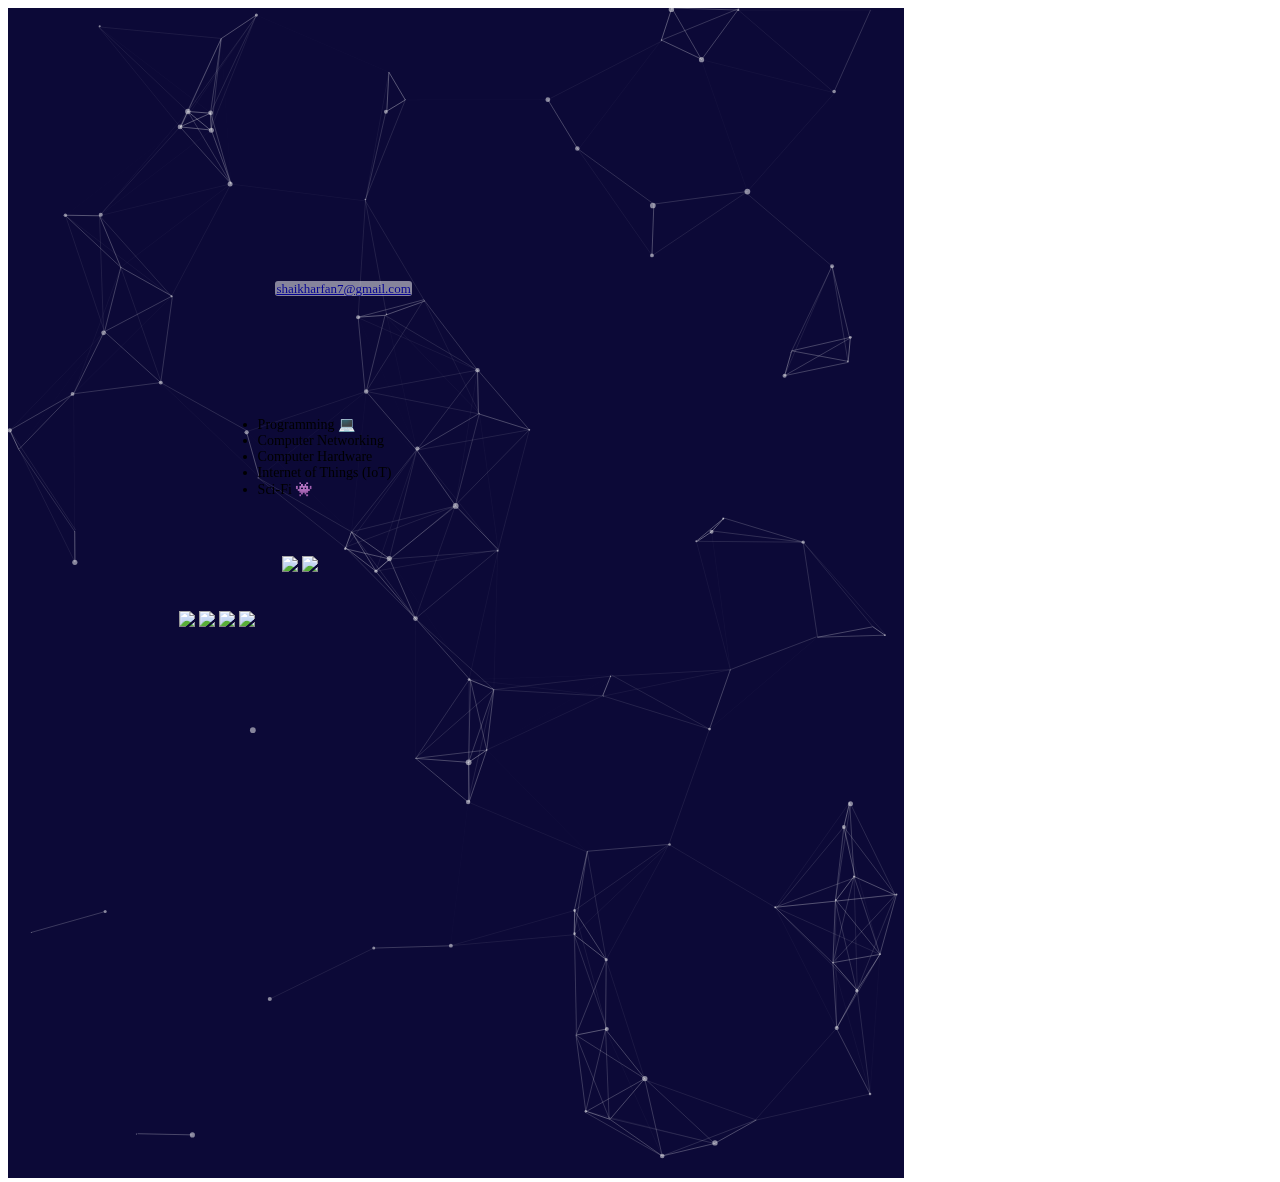
==== mobile.html @ e6915f09 "Mobile view adjustment" ====
<!DOCTYPE html>
<html lang="en">
<head>
  <meta charset="utf-8">
  <title>About Arfan</title>
  <meta name="description" content="All about Arfan Shaikh">
  <meta name="author" content="Arfan Shaikh" />
  <meta name="viewport" content="width=device-width, initial-scale=1.0, minimum-scale=1.0, maximum-scale=1.0, user-scalable=no">

  <link rel="icon" href="icons/icon-computer.svg" type="image/icon type">
  <link rel="stylesheet" type="text/css" href="index.css">
  <style type="text/css">
  	

  	#htext{
  		font-size: 20px;
  		top: 210px;
  		left: -8%;
  		padding-left: 200px;
      width: 30%;
  	}

    #particles-js {
    position: absolute;
    width: 70%;
    height: 130%;
    background-color: #0c0937;
    }


  	#paratext{
  		font-size: 13px;
  		padding-left: 110px;
  		top: 240px;
      width: 30%;
  	}

  	#mug{
  		height: 155px;
  		width: 125px;
  		padding-left: 155px;
  	}

  	#h2text{
  		font-size: 16px;
  		top: 380px;
  		left: 15%;	
  	}

  	ul{
  		top: 400px;
  		left: 17%;
  		position: absolute;
  	}

  	li{
  		font-size: 14px;
 
  	}


    #nav{
  	top: 540px;
  	position: absolute;
  	left: 22%;
	}


  	#social{
  	top: 595px;
    position: absolute;
  	left: 14%;
  	}

  	.panel{
  		left: 11%;
    }


  </style>


</head>

<body onload="ref()">

<div id="particles-js"></div>
  

<script src="js/particles.js"></script>
<script src="js/app.js"></script>

<Sdiv class="panel" style="display: block;">
  

<img src="img/mug.jpg" id="mug"></img>

<h1 id="htext">Hello World, I'm Arfan </h1>
<p id="paratext">A computer engineering student who loves technology, programming and video games.<br> I believe in using technological powers to create tools to empower and build a sustainable and efficient future. To know more click on social media icons below or write at <a style="background-color: white; opacity: 0.5; border-radius:3px; padding-left: 1px; padding-right: 1px;" href="mailto:shaikharfan7@gmail.com?">  shaikharfan7@gmail.com</a>  &#x1F607;</p><br>

<div id="infocontainer">
    
<h2 id="h2text"><script type="text/javascript" src="js/listcontrol.js"></script></h2>
  <ul id="list">
  <li id="ele1"></li>
  <li id="ele2"></li>
  <li id="ele3"></li>
  <li id="ele4"></li>
  <li id="ele5"></li>

</ul>
</div>
    

<p align="center" id="nav">
<a onclick="onClickLeft()"><img src="icons/arrow_left.png" id="floating-button1" name="btnn"></a>
<a onclick="onClickRight()"><img src="icons/arrow_right.png" id="floating-button1" name="btnn"></a>
</p>    


  <p align="center" id="social">
    <a href="https://www.linkedin.com/in/shaikharfan7/" target="_blank"><img src="icons/linkedin.png" id="floating-button" name="btnn"></a> 
    <a href="https://www.github.com/shaikharfan7/" target="_blank"><img src="icons/github.png" id="floating-button"></a>
    <a href="https://www.twitter.com/shaikharfan7/" target="_blank"><img src="icons/twitter.png" id="floating-button"></a>
    <a href="https://www.instagram.com/shaikharfan98" target="_blank"><img src="icons/instagram.png" id="floating-button"></a>
      
  </p>
</div>
</body>
</html>
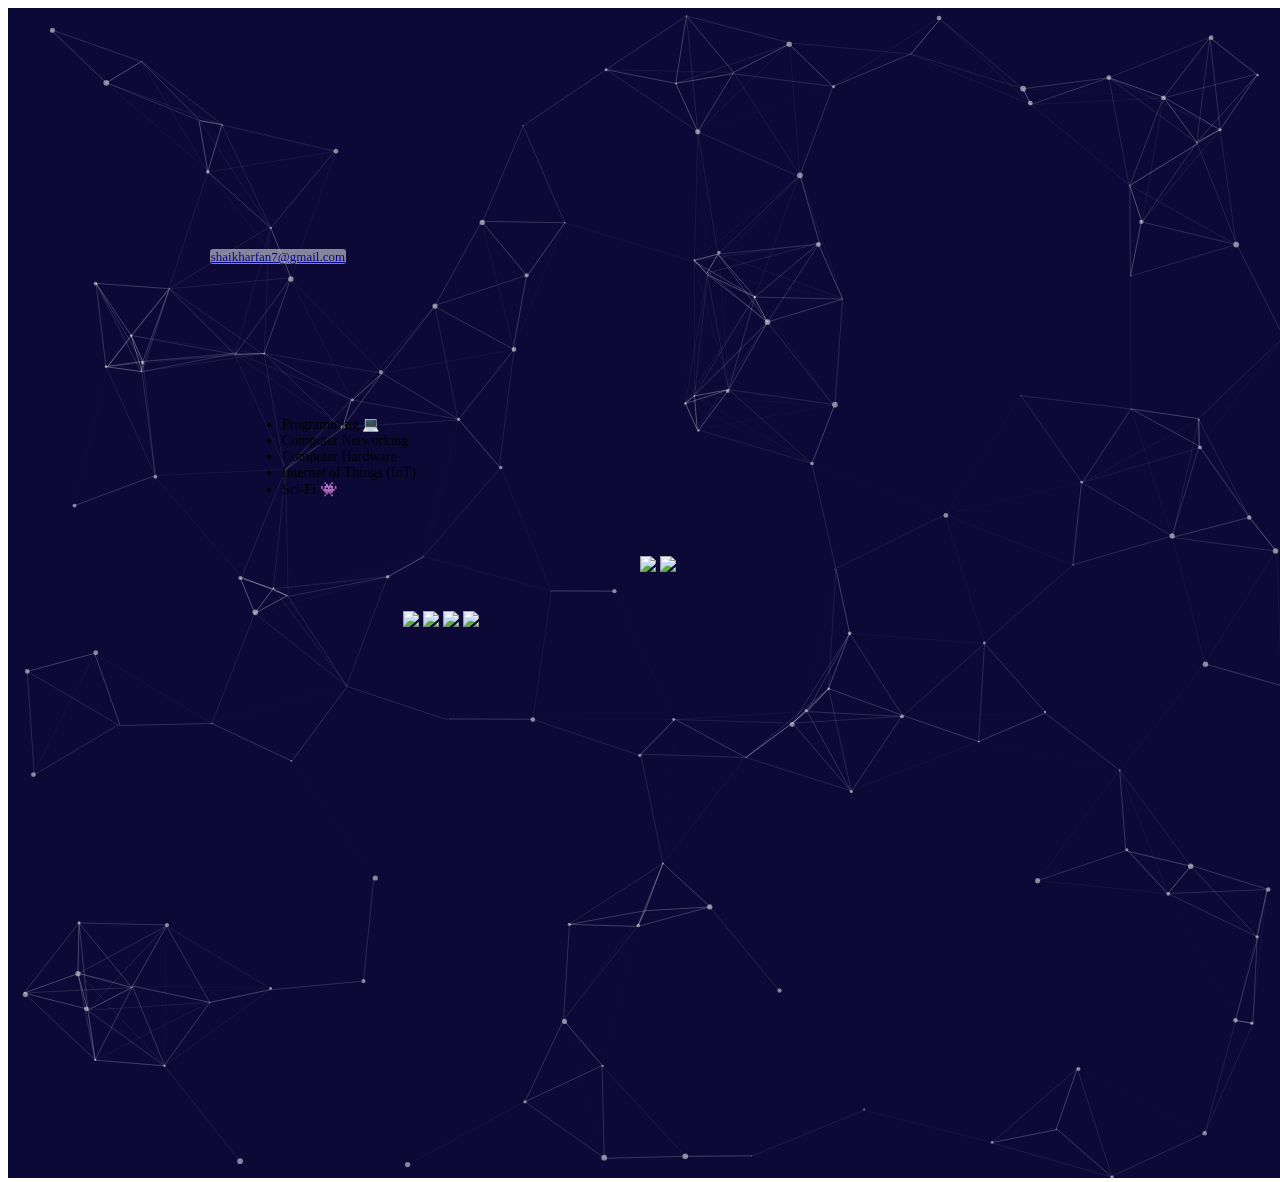
==== commit 01ce4439: "Mobile view adjustment" ====
--- a/mobile.html
+++ b/mobile.html
@@ -14,15 +14,15 @@
 
   	#htext{
   		font-size: 20px;
-  		top: 210px;
+  		top: 205px;
   		left: -8%;
-  		padding-left: 200px;
-      width: 30%;
+  		padding-left: 160px;
+      width: 90%;
   	}
 
     #particles-js {
     position: absolute;
-    width: 70%;
+    width: 100%;
     height: 130%;
     background-color: #0c0937;
     }
@@ -32,7 +32,7 @@
   		font-size: 13px;
   		padding-left: 110px;
   		top: 240px;
-      width: 30%;
+      width: 65%;
   	}
 
   	#mug{
@@ -43,13 +43,14 @@
 
   	#h2text{
   		font-size: 16px;
-  		top: 380px;
-  		left: 15%;	
+  		top: 382px;
+      padding-left: 110px;	
   	}
 
   	ul{
   		top: 400px;
-  		left: 17%;
+  		left: 15%;
+      padding-left: 90px;
   		position: absolute;
   	}
 
@@ -62,18 +63,20 @@
     #nav{
   	top: 540px;
   	position: absolute;
-  	left: 22%;
+  	left: 50%;
 	}
 
 
   	#social{
   	top: 595px;
     position: absolute;
-  	left: 14%;
+    left: 31%;
+    padding-left: 6px;
   	}
 
   	.panel{
   		left: 11%;
+      width: 100%;
     }
 
 
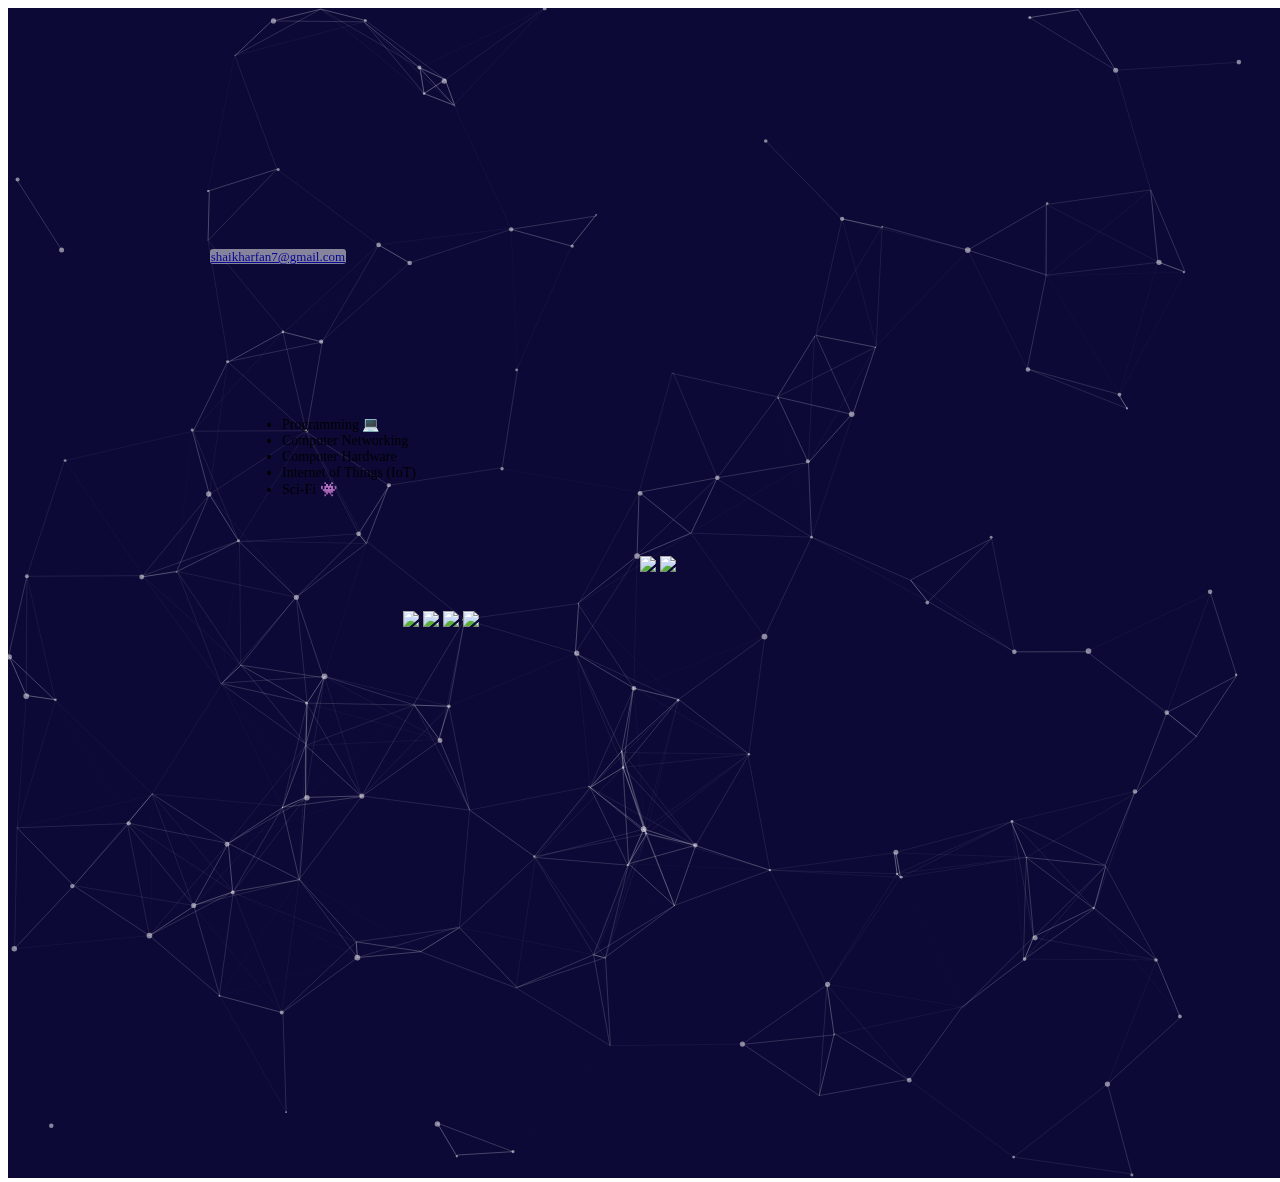
==== commit 2adc2da9: "Mobile view adjustment" ====
--- a/mobile.html
+++ b/mobile.html
@@ -15,8 +15,7 @@
   	#htext{
   		font-size: 20px;
   		top: 205px;
-  		left: -8%;
-  		padding-left: 160px;
+  		padding-left: 110px;
       width: 90%;
   	}
 
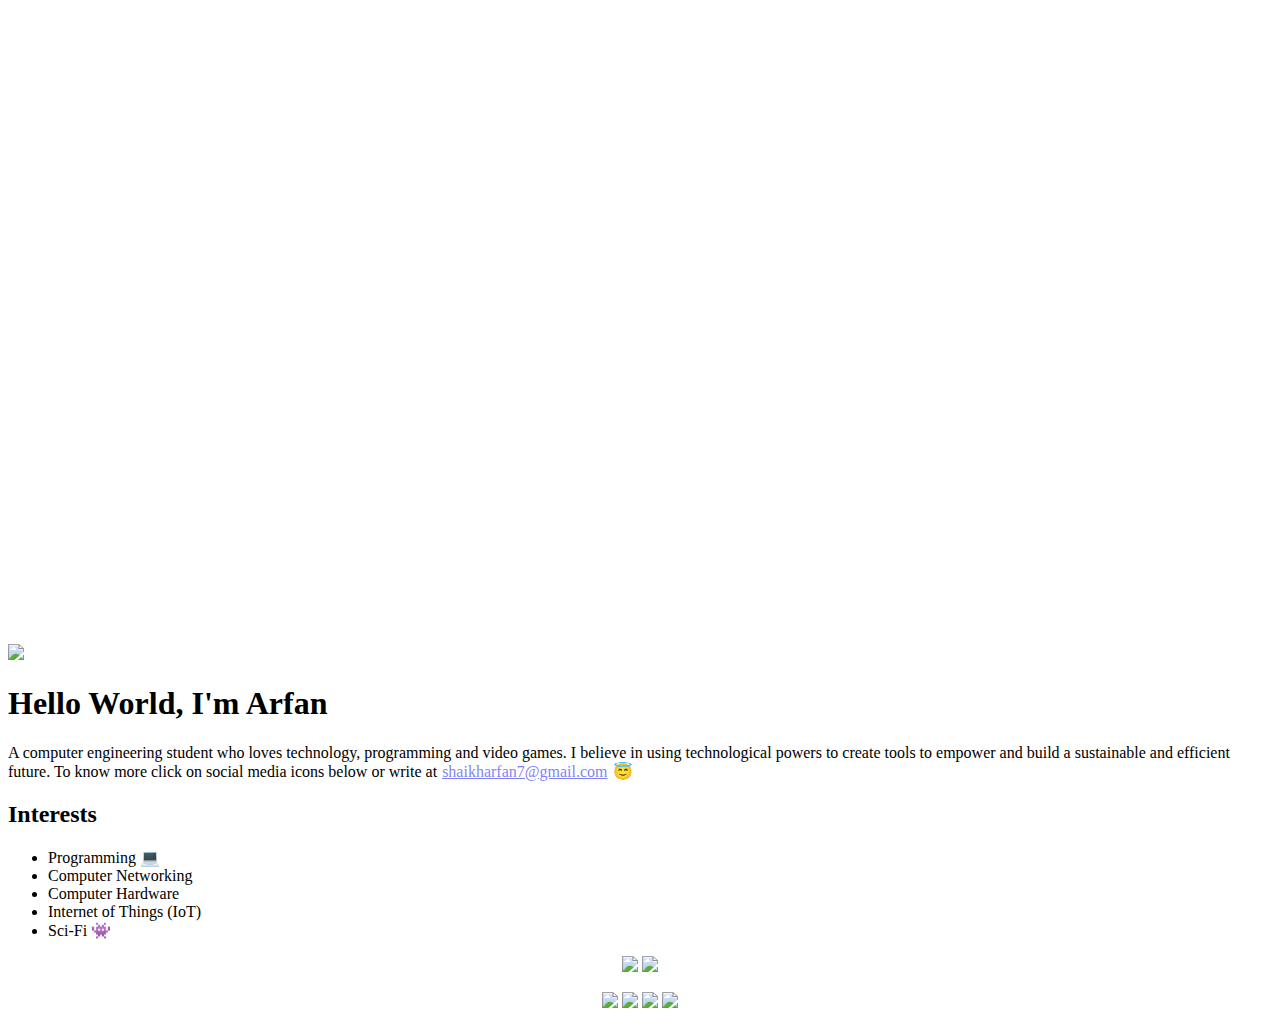
==== commit 4d04d21b: "Mobile view adjustment" ====
--- a/mobile.html
+++ b/mobile.html
@@ -37,12 +37,12 @@
   	#mug{
   		height: 155px;
   		width: 125px;
-  		padding-left: 155px;
+  		padding-left: 165px;
   	}
 
   	#h2text{
   		font-size: 16px;
-  		top: 382px;
+  		top: 375px;
       padding-left: 110px;	
   	}
 
@@ -85,7 +85,12 @@
 </head>
 
 <body onload="ref()">
-
+<script type="text/javascript"> 
+if(window.innerHeight < window.innerWidth){
+    alert("This webpage is intended to be viewed in potrait mode only");
+    window.location = "index.html";
+}
+</script>
 <div id="particles-js"></div>
   
 
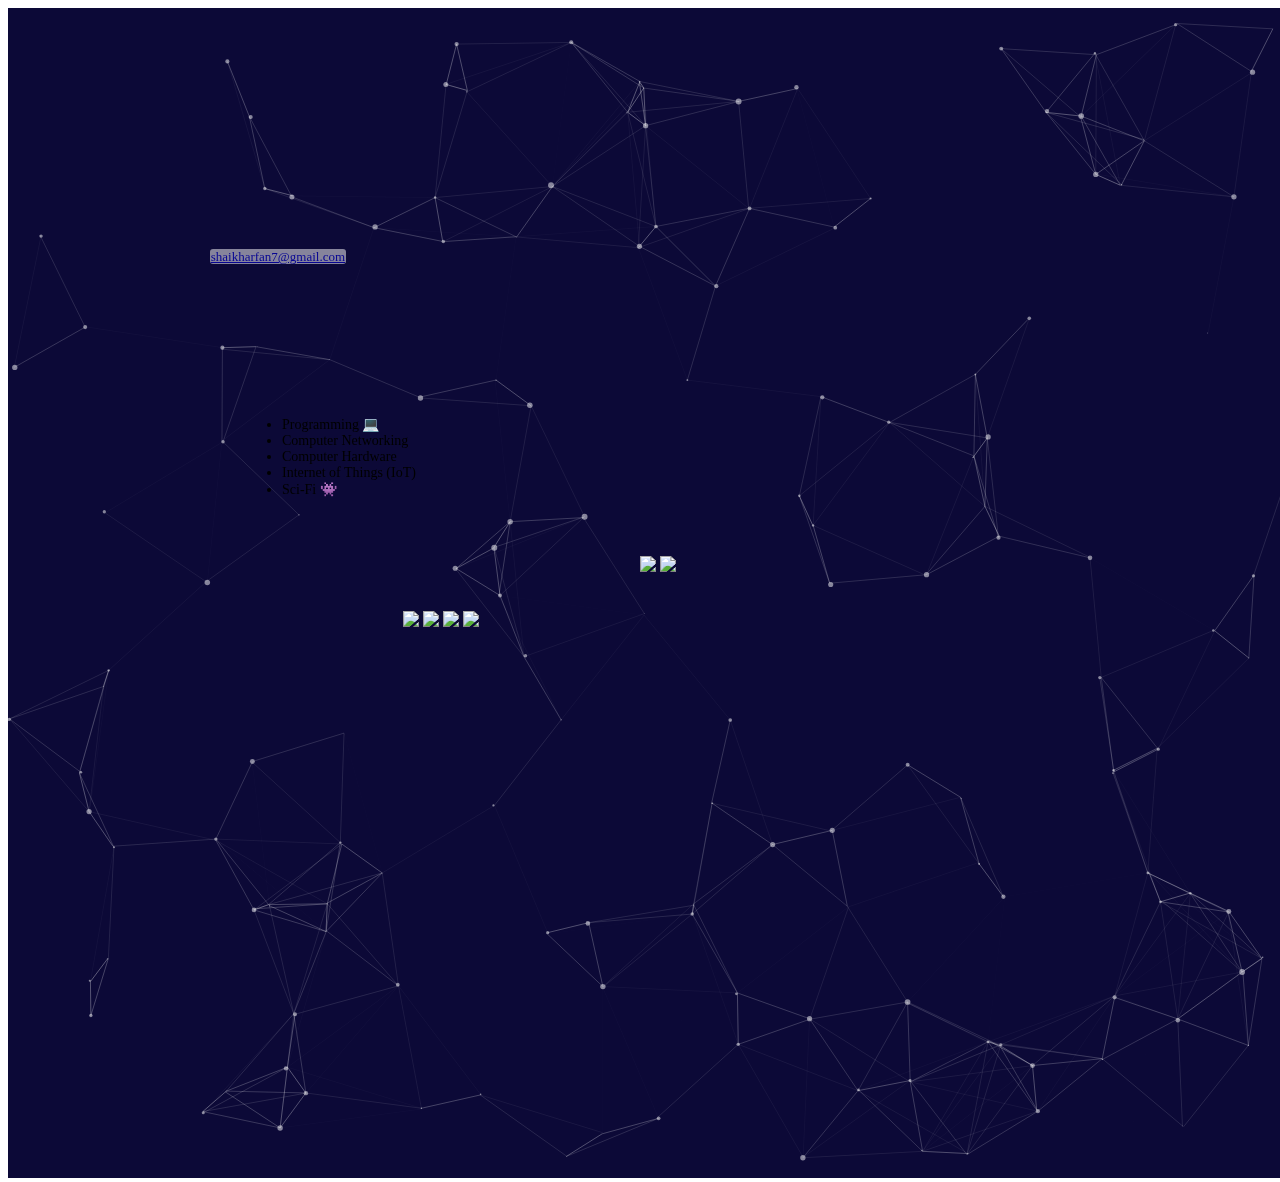
==== commit 2a205d67: "Mobile view adjustment" ====
--- a/mobile.html
+++ b/mobile.html
@@ -88,7 +88,6 @@
 <script type="text/javascript"> 
 if(window.innerHeight < window.innerWidth){
     alert("This webpage is intended to be viewed in potrait mode only");
-    window.location = "index.html";
 }
 </script>
 <div id="particles-js"></div>
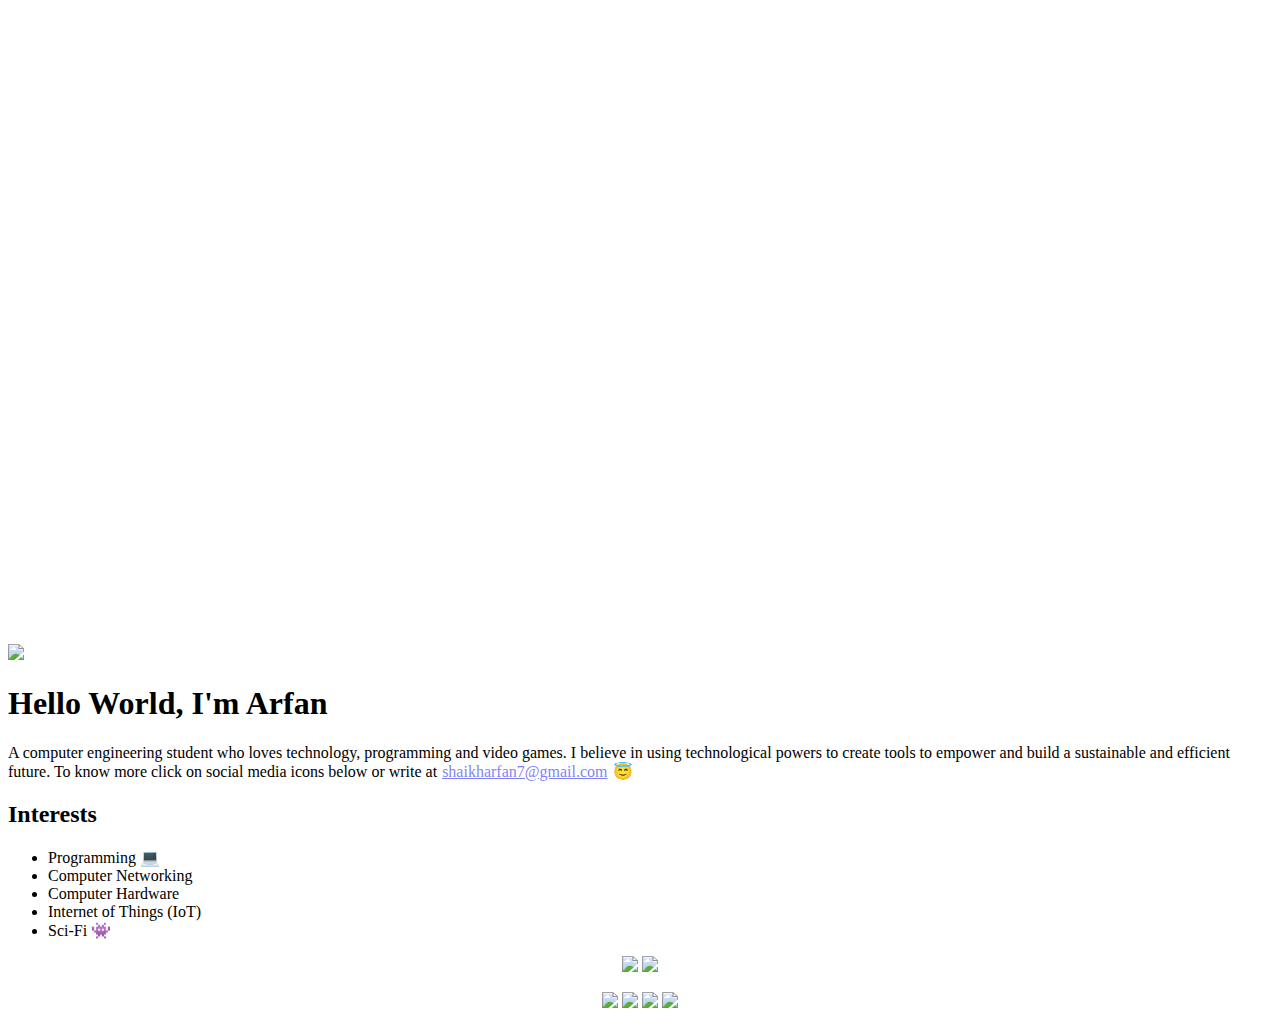
==== commit a9cf9bbb: "Fixed mobile loading error" ====
--- a/mobile.html
+++ b/mobile.html
@@ -88,7 +88,13 @@
 <script type="text/javascript"> 
 if(window.innerHeight < window.innerWidth){
     alert("This webpage is intended to be viewed in potrait mode only");
-}
+  } 
+</script>
+
+<script type="text/javascript">
+   if(screen.width>=699){
+    document.location = "index.html";
+  }
 </script>
 <div id="particles-js"></div>
   
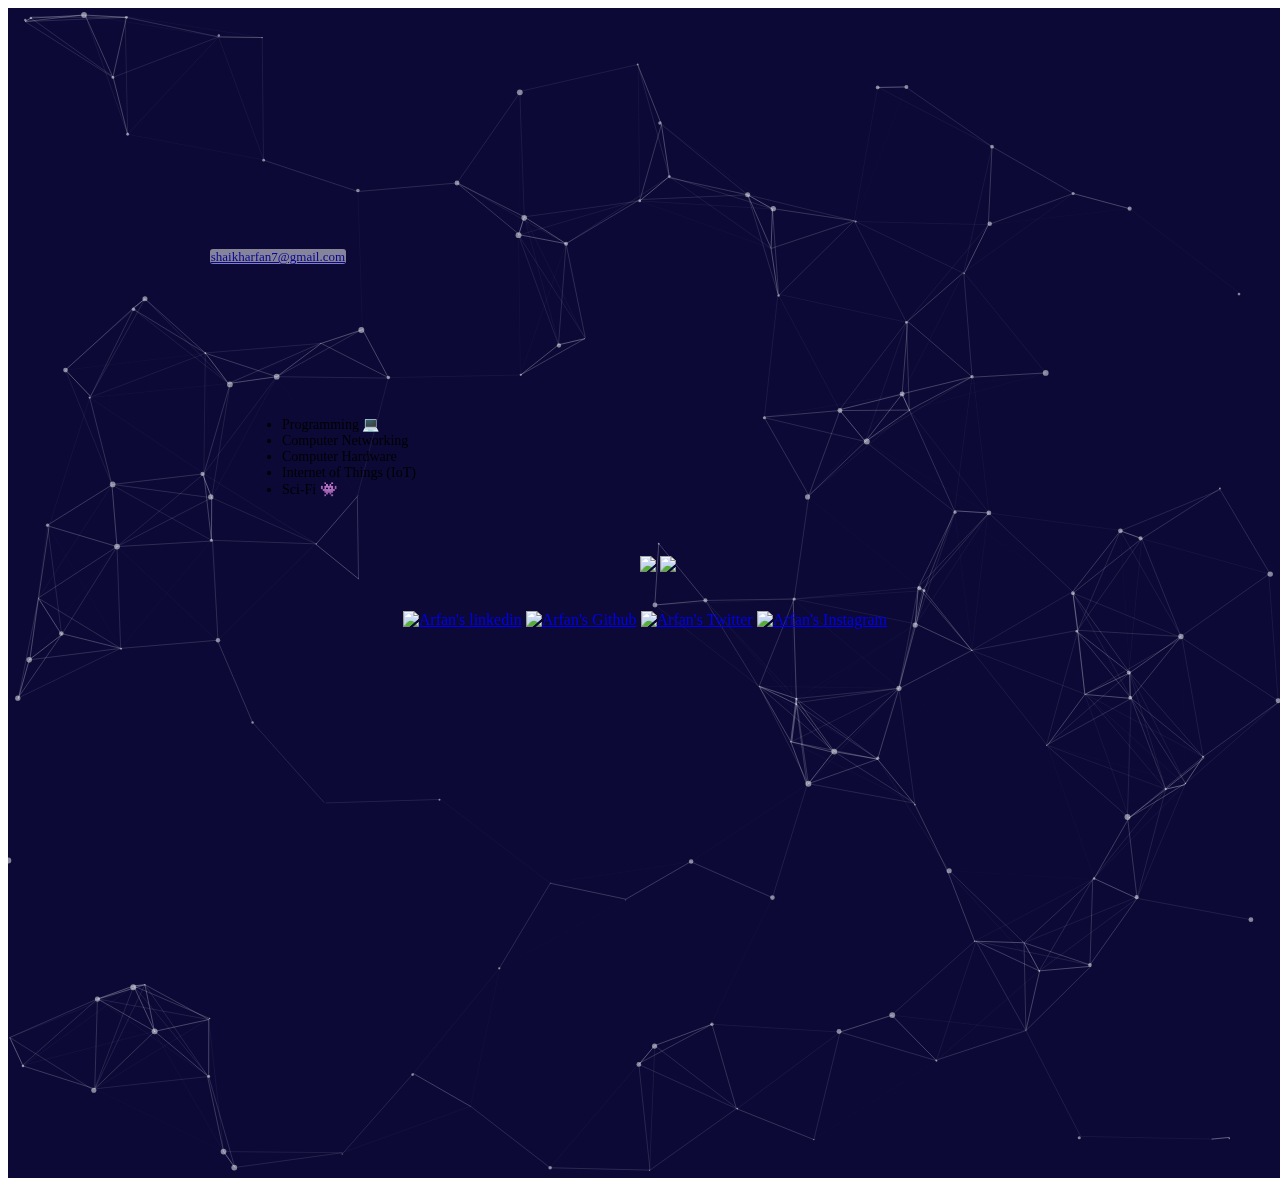
==== commit d452aed6: "Minor tweaks" ====
--- a/mobile.html
+++ b/mobile.html
@@ -16,7 +16,7 @@
   		font-size: 20px;
   		top: 205px;
   		padding-left: 110px;
-      width: 90%;
+      width: 65%;
   	}
 
     #particles-js {
@@ -87,15 +87,10 @@
 <body onload="ref()">
 <script type="text/javascript"> 
 if(window.innerHeight < window.innerWidth){
-    alert("This webpage is intended to be viewed in potrait mode only");
+    alert("This webpage is intended to be viewed in potrait mode/on smartphone's only");
   } 
 </script>
 
-<script type="text/javascript">
-   if(screen.width>=699){
-    document.location = "index.html";
-  }
-</script>
 <div id="particles-js"></div>
   
 
@@ -131,10 +126,10 @@
 
 
   <p align="center" id="social">
-    <a href="https://www.linkedin.com/in/shaikharfan7/" target="_blank"><img src="icons/linkedin.png" id="floating-button" name="btnn"></a> 
-    <a href="https://www.github.com/shaikharfan7/" target="_blank"><img src="icons/github.png" id="floating-button"></a>
-    <a href="https://www.twitter.com/shaikharfan7/" target="_blank"><img src="icons/twitter.png" id="floating-button"></a>
-    <a href="https://www.instagram.com/shaikharfan98" target="_blank"><img src="icons/instagram.png" id="floating-button"></a>
+    <a href="https://www.linkedin.com/in/shaikharfan7/" target="_blank"><img src="icons/linkedin.png" alt="Arfan's linkedin" id="floating-button" name="btnn"></a> 
+    <a href="https://www.github.com/shaikharfan7/" target="_blank"><img src="icons/github.png" alt="Arfan's Github"  id="floating-button"></a>
+    <a href="https://www.twitter.com/shaikharfan7/" target="_blank"><img src="icons/twitter.png" alt="Arfan's Twitter"  id="floating-button"></a>
+    <a href="https://www.instagram.com/shaikharfan98" target="_blank"><img src="icons/instagram.png" alt="Arfan's Instagram"  id="floating-button"></a>
       
   </p>
 </div>
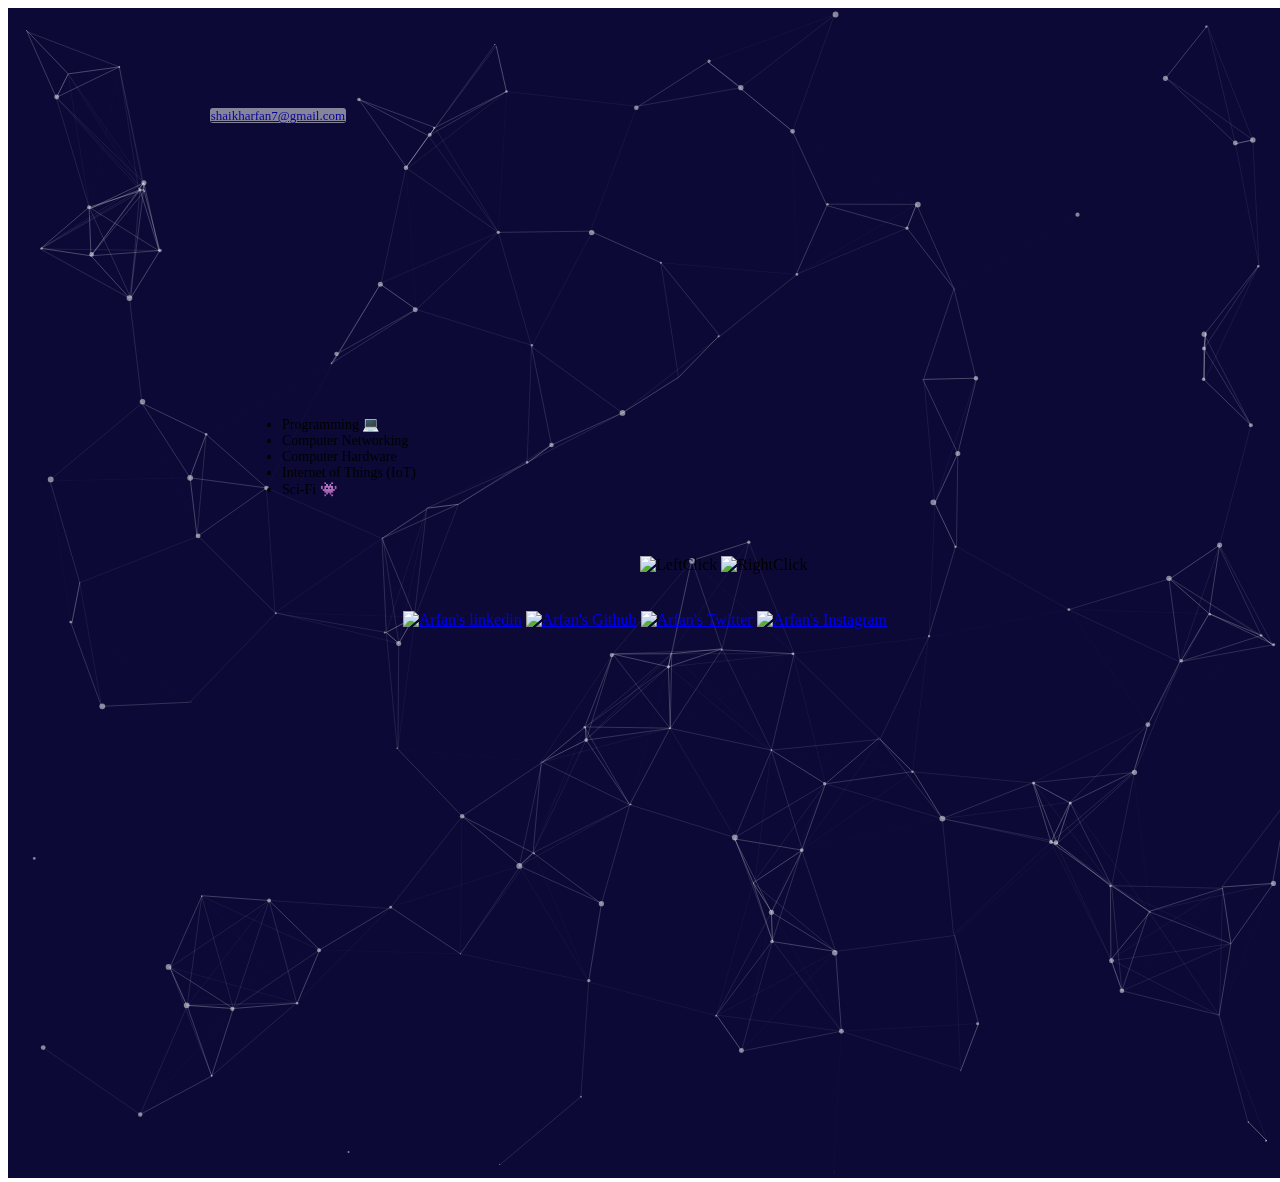
==== commit d8eca1fc: "Minor tweaks" ====
--- a/mobile.html
+++ b/mobile.html
@@ -3,7 +3,7 @@
 <head>
   <meta charset="utf-8">
   <title>About Arfan</title>
-  <meta name="description" content="All about Arfan Shaikh">
+  <meta name="description" content="Arfan Shaikh - This webpage contains my interests particularly in the field of programming">
   <meta name="author" content="Arfan Shaikh" />
   <meta name="viewport" content="width=device-width, initial-scale=1.0, minimum-scale=1.0, maximum-scale=1.0, user-scalable=no">
 
@@ -100,7 +100,7 @@
 <Sdiv class="panel" style="display: block;">
   
 
-<img src="img/mug.jpg" id="mug"></img>
+<img src="img/mug.jpg" alt="Arfan's Potrait" id="mug"></img>
 
 <h1 id="htext">Hello World, I'm Arfan </h1>
 <p id="paratext">A computer engineering student who loves technology, programming and video games.<br> I believe in using technological powers to create tools to empower and build a sustainable and efficient future. To know more click on social media icons below or write at <a style="background-color: white; opacity: 0.5; border-radius:3px; padding-left: 1px; padding-right: 1px;" href="mailto:shaikharfan7@gmail.com?">  shaikharfan7@gmail.com</a>  &#x1F607;</p><br>
@@ -120,8 +120,8 @@
     
 
 <p align="center" id="nav">
-<a onclick="onClickLeft()"><img src="icons/arrow_left.png" id="floating-button1" name="btnn"></a>
-<a onclick="onClickRight()"><img src="icons/arrow_right.png" id="floating-button1" name="btnn"></a>
+<a onclick="onClickLeft()"><img src="icons/arrow_left.png" id="floating-button1" alt="LeftClick" name="btnn"></a>
+<a onclick="onClickRight()"><img src="icons/arrow_right.png" id="floating-button1" alt="RightClick" name="btnn"></a>
 </p>    
 
 
